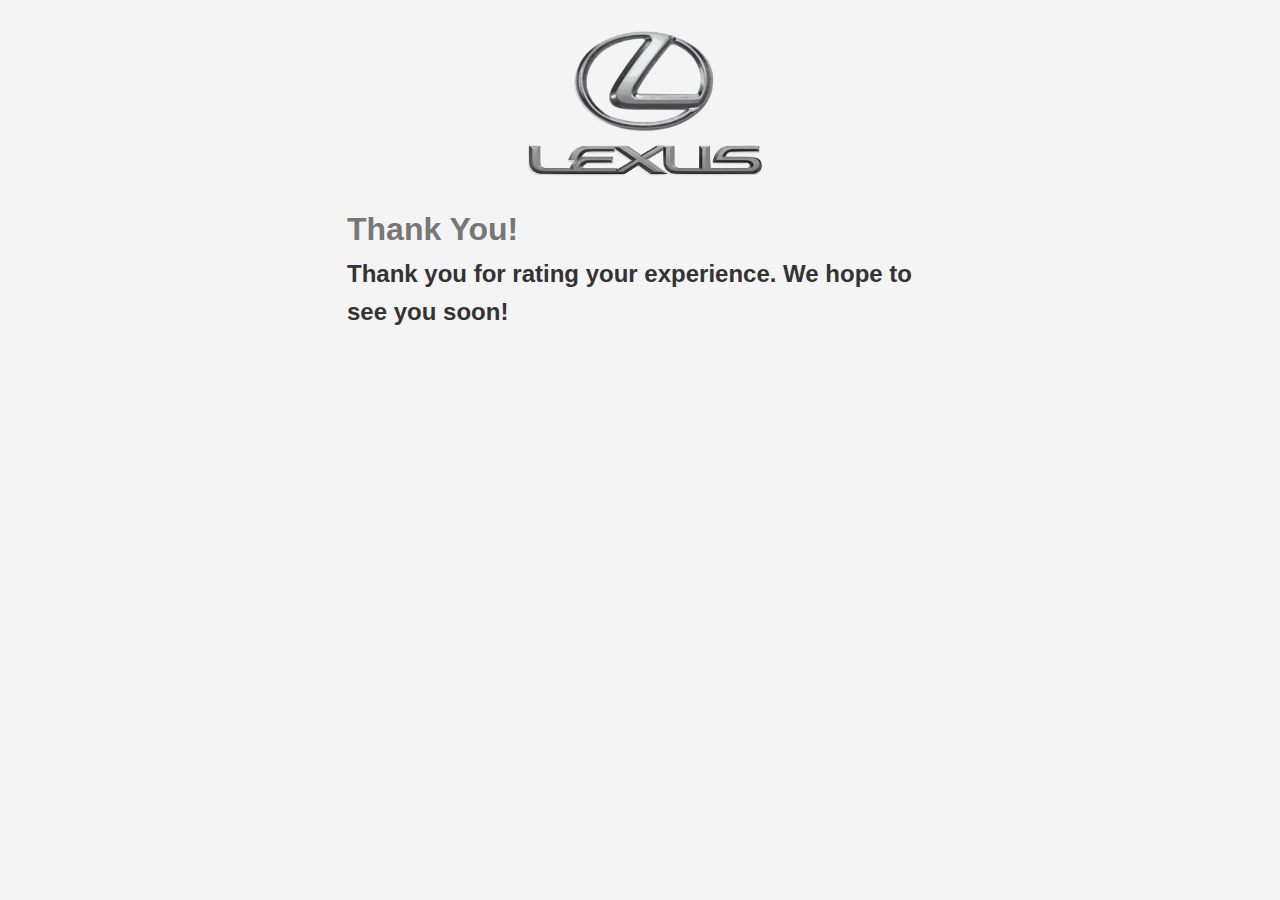
==== templates/success.html @ a417ba2a "Update" ====
<!DOCTYPE html>
<html lang="en">
  <head>
    <meta charset="UTF-8" />
    <meta name="viewport" content="width=device-width, initial-scale=1.0" />
    <meta http-equiv="X-UA-Compatible" content="ie=edge" />
    <link rel="stylesheet" href="../static/style.css" />
    <title>Thank You!</title>
  </head>
  <body>
    <div class="container">
      <img src="../static/logo.png" alt="" class="logo" />
      <h1>Thank You!</h1>
      <h2>Thank you for rating your experience. We hope to see you soon!</h2>
    </div>
  </body>
</html>
---- static/style.css ----
* {
	box-sizing: border-box;
	margin: 0;
	padding: 0;
}

body {
	background: #f4f4f4;
	font-family: Arial, Helvetica, sans-serif;
	color: #333;
	line-height: 1.6;
}

.container {
	max-width: 650px;
	margin: 1rem auto;
	overflow: auto;
	padding: 0 2rem;
}

h1 {
	color: #777;
	margin-top: 15px;
}

h3 {
	margin-bottom: 10px;
}

img {
	width: 100%;
}

.message {
	text-align: center;
	padding: 5px;
	border: #ccc dotted 2px;
	margin-top: 2rem;
}

.logo {
	width: 300px;
	display: block;
	margin: auto;
}

.form-group {
	margin: 1rem 0;
}

input[type='text'],
select,
textarea {
	display: block;
	width: 100%;
	padding: 0.4rem;
	font-size: 1.2rem;
	border: 1px solid #ccc;
}

.btn {
	display: block;
	width: 100%;
	background: #333;
	color: #fff;
	padding: 10px 20px;
	border: none;
	cursor: pointer;
	outline: none;
	margin-top: 1rem;
}
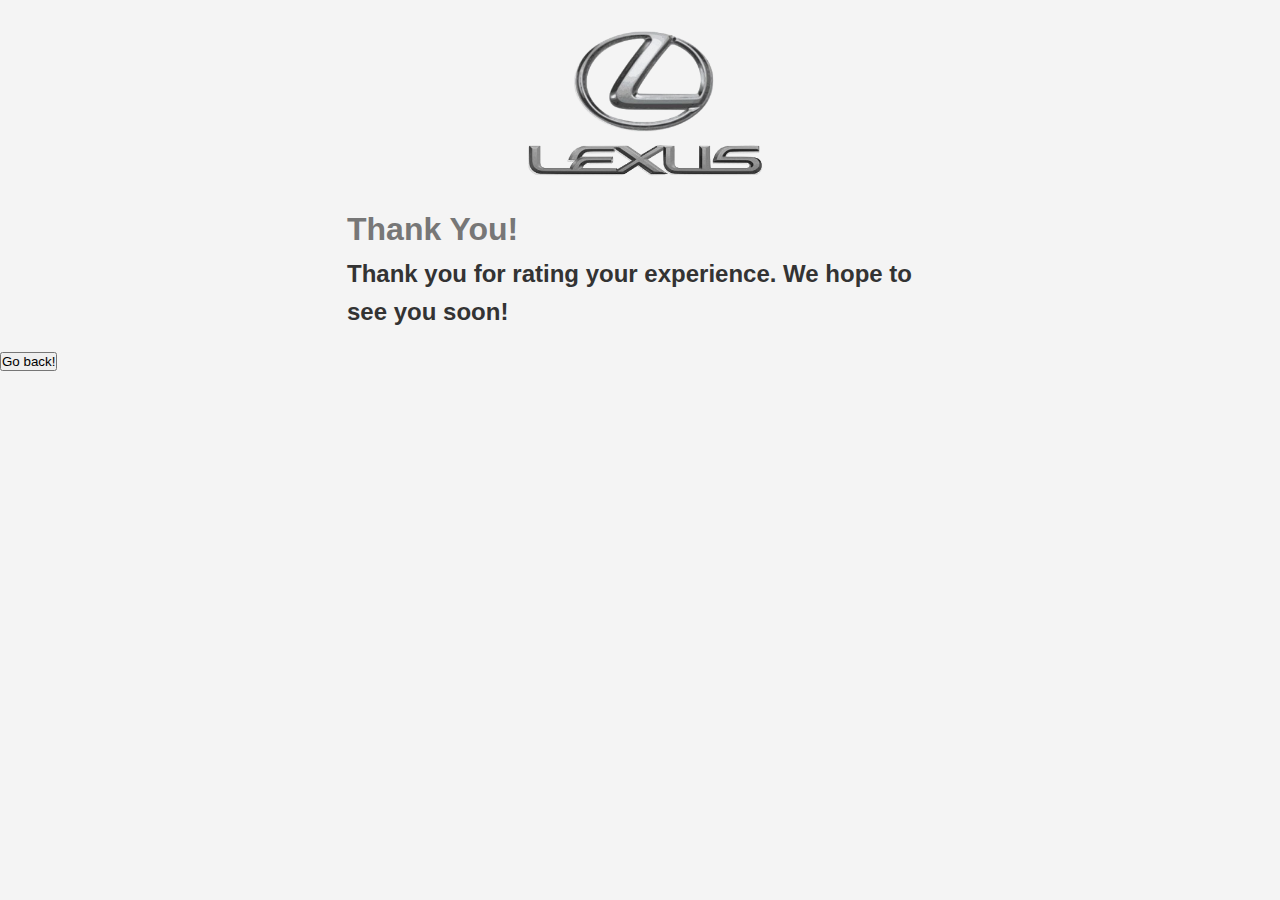
==== commit 0ff7705f: "updata back button" ====
--- a/templates/success.html
+++ b/templates/success.html
@@ -13,5 +13,6 @@
       <h1>Thank You!</h1>
       <h2>Thank you for rating your experience. We hope to see you soon!</h2>
     </div>
+    <input type="button" value="Go back!" onclick="history.back()" />
   </body>
 </html>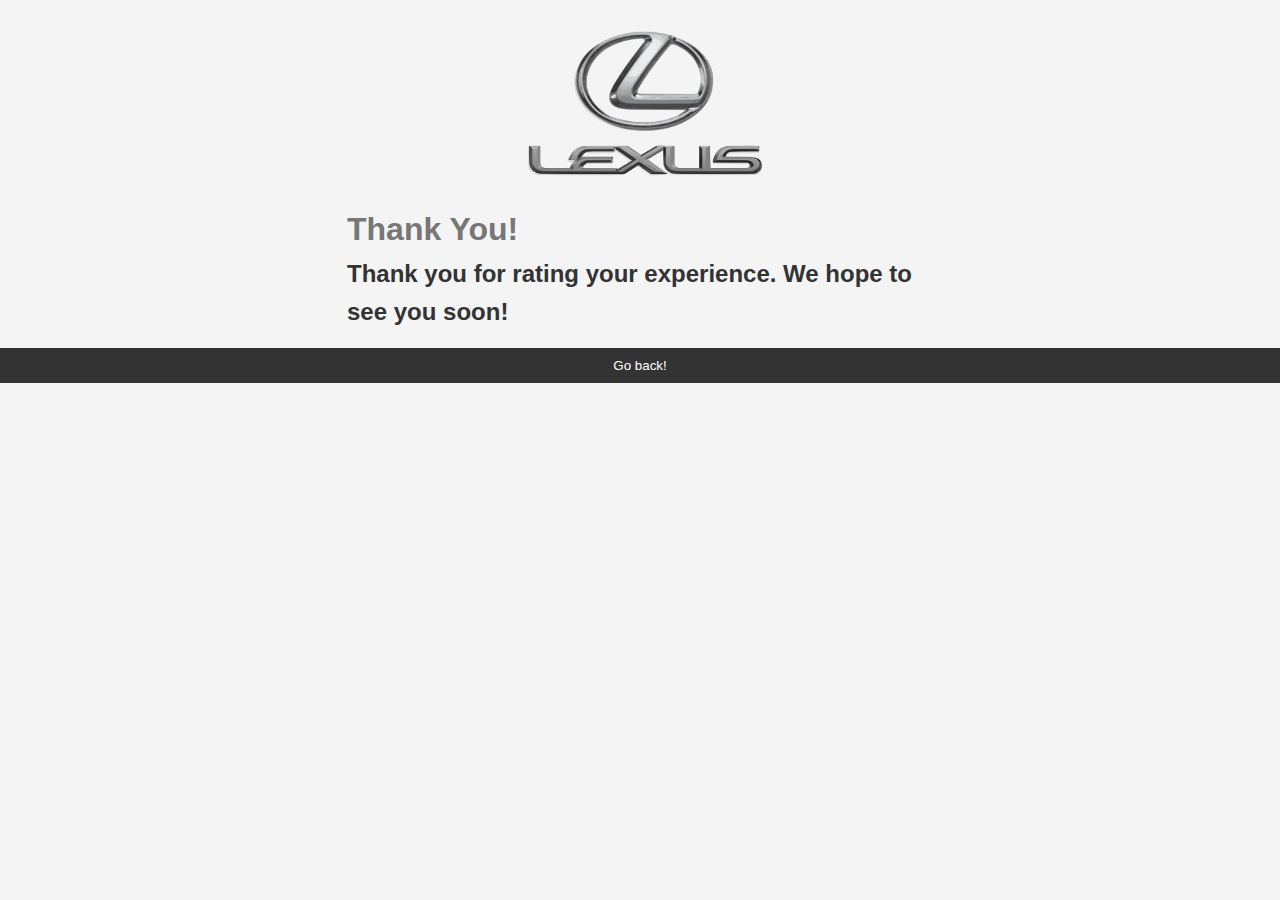
==== commit 0641ea09: "update style for back button on success" ====
--- a/templates/success.html
+++ b/templates/success.html
@@ -5,7 +5,7 @@
     <meta name="viewport" content="width=device-width, initial-scale=1.0" />
     <meta http-equiv="X-UA-Compatible" content="ie=edge" />
     <link rel="stylesheet" href="../static/style.css" />
-    <title>Thank You!</title>
+    <title>Thank You!</title>    
   </head>
   <body>
     <div class="container">
--- a/static/style.css
+++ b/static/style.css
@@ -68,4 +68,16 @@
 	cursor: pointer;
 	outline: none;
 	margin-top: 1rem;
-}+}
+
+input[type=button] {
+	display: block;
+	width: 100%;
+	background: #333;
+	color: #fff;
+	padding: 10px 20px;
+	border: none;
+	cursor: pointer;
+	outline: none;
+	margin-top: 1rem;
+  }